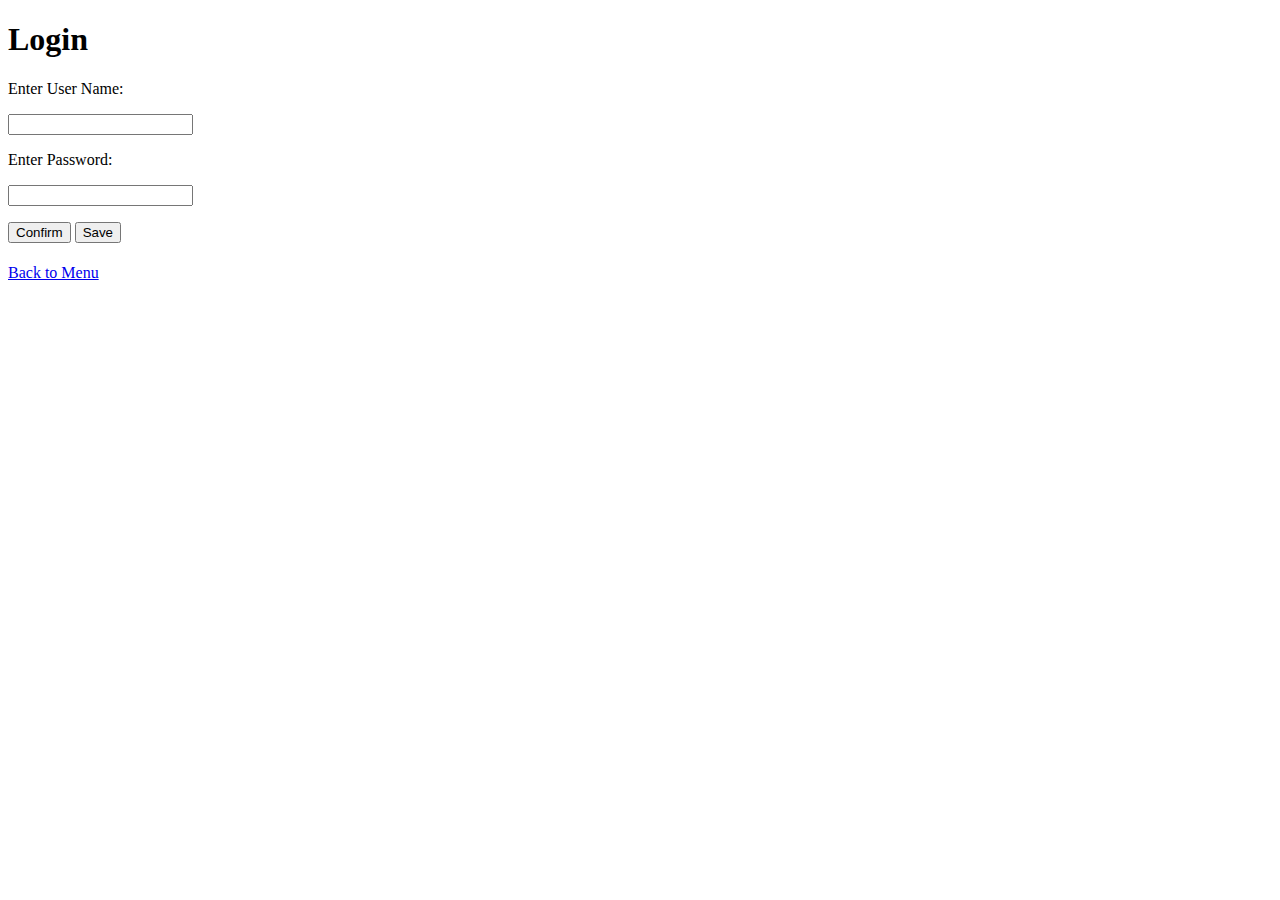
==== Login/index.html @ 8accf637 "init changes" ====
<!DOCTYPE html>
<html>

<head>
    <title>Login</title>
    <meta charset="UTF-8">
    <meta name="viewport" content="width=device-width, initial-scale=1.0">
    <script src="js/loginScript.js"></script>
    <link rel="stylesheet" href="../MainMenu/css/menuStyle.css">
</head>

<body>
    <div id="menu">
        <div id="header">
            <h1>Login</h1>
        </div>
        <div id="body">
            <p>Enter User Name:</p>
            <input type="text" id="userName">
            <p>Enter Password:</p>
            <input type="password" id="password">
            <p id="error"></p>
            <input type="button" id="confirm" value="Confirm">
            <input type="button" id="saveInputs" value="Save">

            <h1 id="message"></h1>
            <a href="../MainMenu/index.php" class="button">Back to Menu</a>


        </div>
    </div>
</body>

</html>
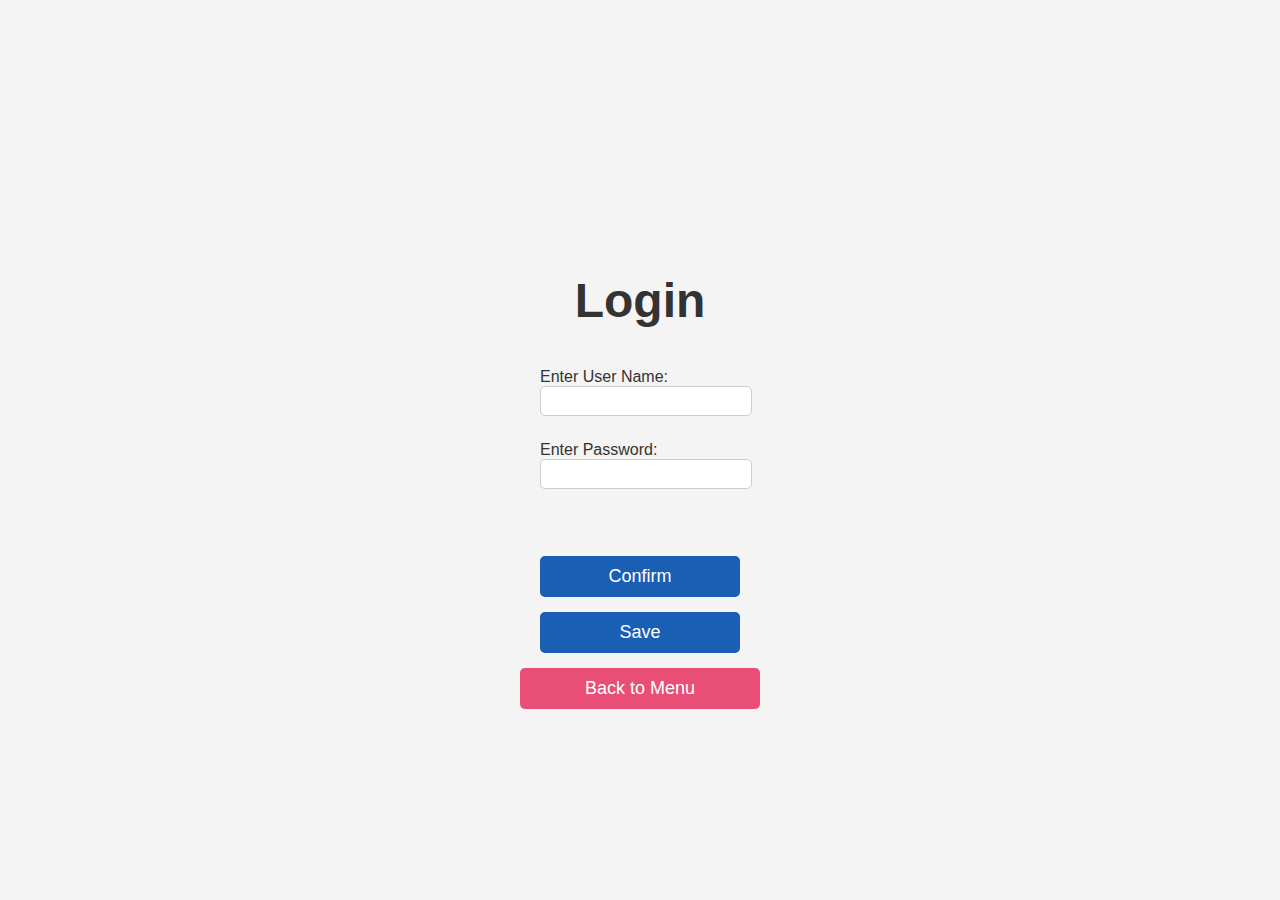
==== commit 0a896256: "css" ====
--- a/Login/index.html
+++ b/Login/index.html
@@ -6,25 +6,30 @@
     <meta charset="UTF-8">
     <meta name="viewport" content="width=device-width, initial-scale=1.0">
     <script src="js/loginScript.js"></script>
-    <link rel="stylesheet" href="../MainMenu/css/menuStyle.css">
+    <link rel="stylesheet" href="css/style.css">
 </head>
 
 <body>
     <div id="menu">
-        <div id="header">
-            <h1>Login</h1>
-        </div>
+
         <div id="body">
-            <p>Enter User Name:</p>
-            <input type="text" id="userName">
-            <p>Enter Password:</p>
-            <input type="password" id="password">
-            <p id="error"></p>
-            <input type="button" id="confirm" value="Confirm">
-            <input type="button" id="saveInputs" value="Save">
+            <div id="form">
+                <h1>Login</h1>
 
-            <h1 id="message"></h1>
-            <a href="../MainMenu/index.php" class="button">Back to Menu</a>
+                <div class="inputBox">
+                    <p>Enter User Name:</p>
+                    <input type="text" id="userName">
+                </div>
+                <div class="inputBox">
+                    <p>Enter Password:</p>
+                    <input type="password" id="password">
+                </div>
+                <p id="error"></p>
+                <input type="button" class="menu-button" id="confirm" value="Confirm">
+                <input type="button" class="menu-button" id="saveInputs" value="Save">
+                <a href="../MainMenu/index.php" class="button">Back to Menu</a>
+
+            </div>
 
 
         </div>
--- a/Login/css/style.css
+++ b/Login/css/style.css
@@ -0,0 +1,75 @@
+/* General body styling */
+body {
+    margin: 0;
+    padding: 0;
+    font-family: Arial, sans-serif;
+    background-color: #f4f4f4;
+    color: #333;
+    display: flex;
+    flex-direction: column;
+    align-items: center;
+    justify-content: center;
+    min-height: 100vh;
+}
+
+/*form styling*/
+#form {
+    text-align: center;
+    margin-top: 50px;
+    display: flex;
+    flex-direction: column;
+    align-items: center;
+    gap: 15px;
+}
+
+#form h1 {
+    font-size: 48px;
+    color: #333;
+    margin-bottom: 20px;
+}
+
+/* Menu buttons */
+.menu-button,
+.button {
+    font-size: 18px;
+    color: white;
+    padding: 10px 20px;
+    border: none;
+    border-radius: 5px;
+    text-decoration: none;
+    text-align: center;
+    cursor: pointer;
+    transition: background-color 0.3s ease;
+    display: inline-block;
+    width: 200px;
+}
+
+
+.button,
+.button:hover {
+    background-color: #e94e77;
+}
+
+.menu-button,
+.menu-button:hover {
+    background-color: #1a5fb4;
+}
+/*input field styling*/
+.inputBox {
+    width: 200px;
+    text-align: left;
+    margin-top: 2%;
+    margin-bottom: 2%;
+}
+
+.inputBox p {
+    margin: 0%;
+}
+
+.inputBox input {
+    width: 100%;
+    padding: 5px;
+    border: 1px solid #ccc;
+    border-radius: 5px;
+    font-size: 16px;
+}
